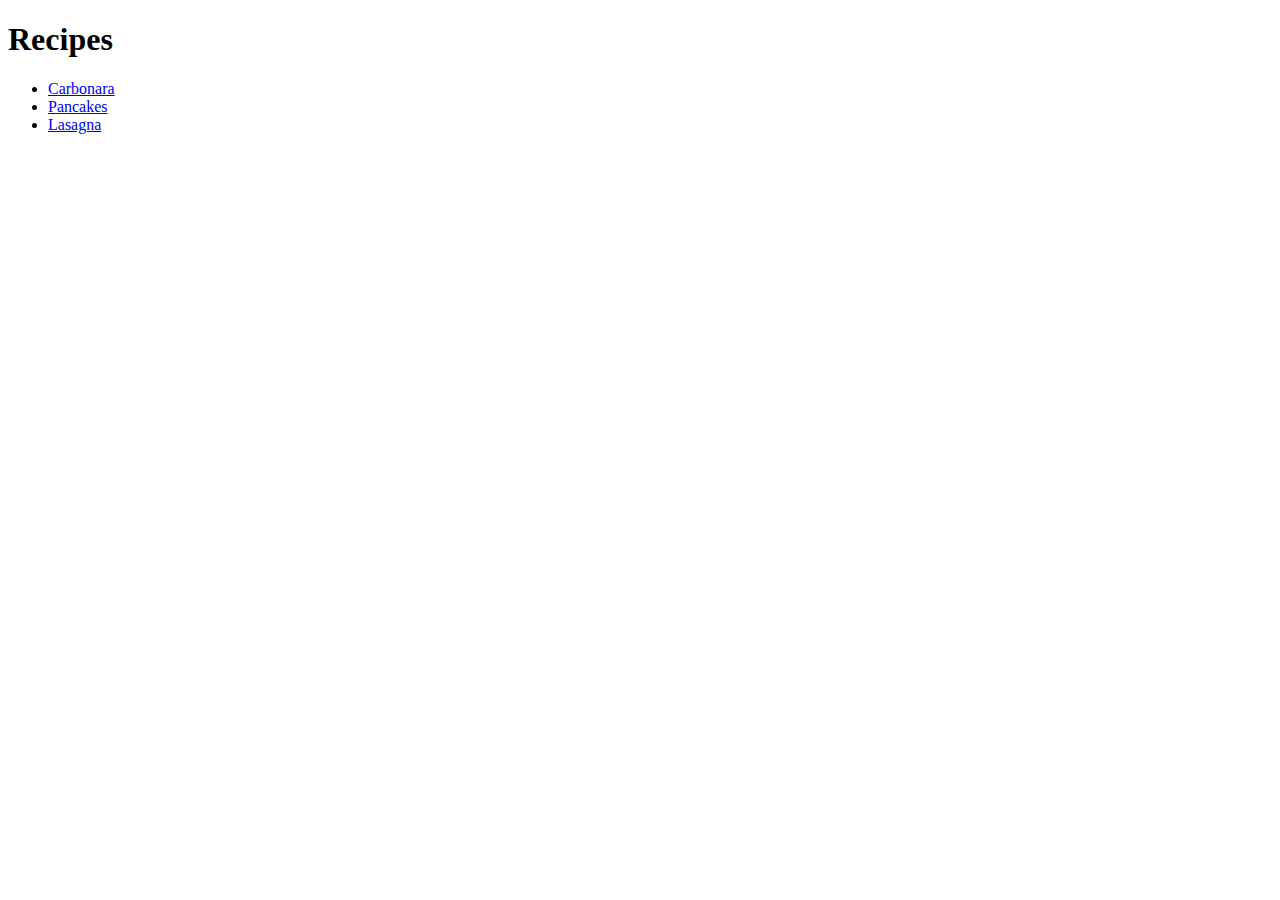
==== index.html @ 5b86bbe4 "Testar att commita första gången Är det så här man skriver commit message?" ====
<!DOCTYPE html>
<html lang="en">
<head>
    <meta charset="UTF-8">
    <meta name="viewport" content="width=device-width, initial-scale=1.0">
    <title>Recipes</title>
</head>
<body>
    <h1>Recipes</h1>
    <ul>
        <li><a href="recipes/carbonara.html">Carbonara</a></li>
        <li><a href="recipes/pancakes.html">Pancakes</a></li>
        <li><a href="recipes/lasagna.html">Lasagna</a></li>
    </ul>

</body>
</html>
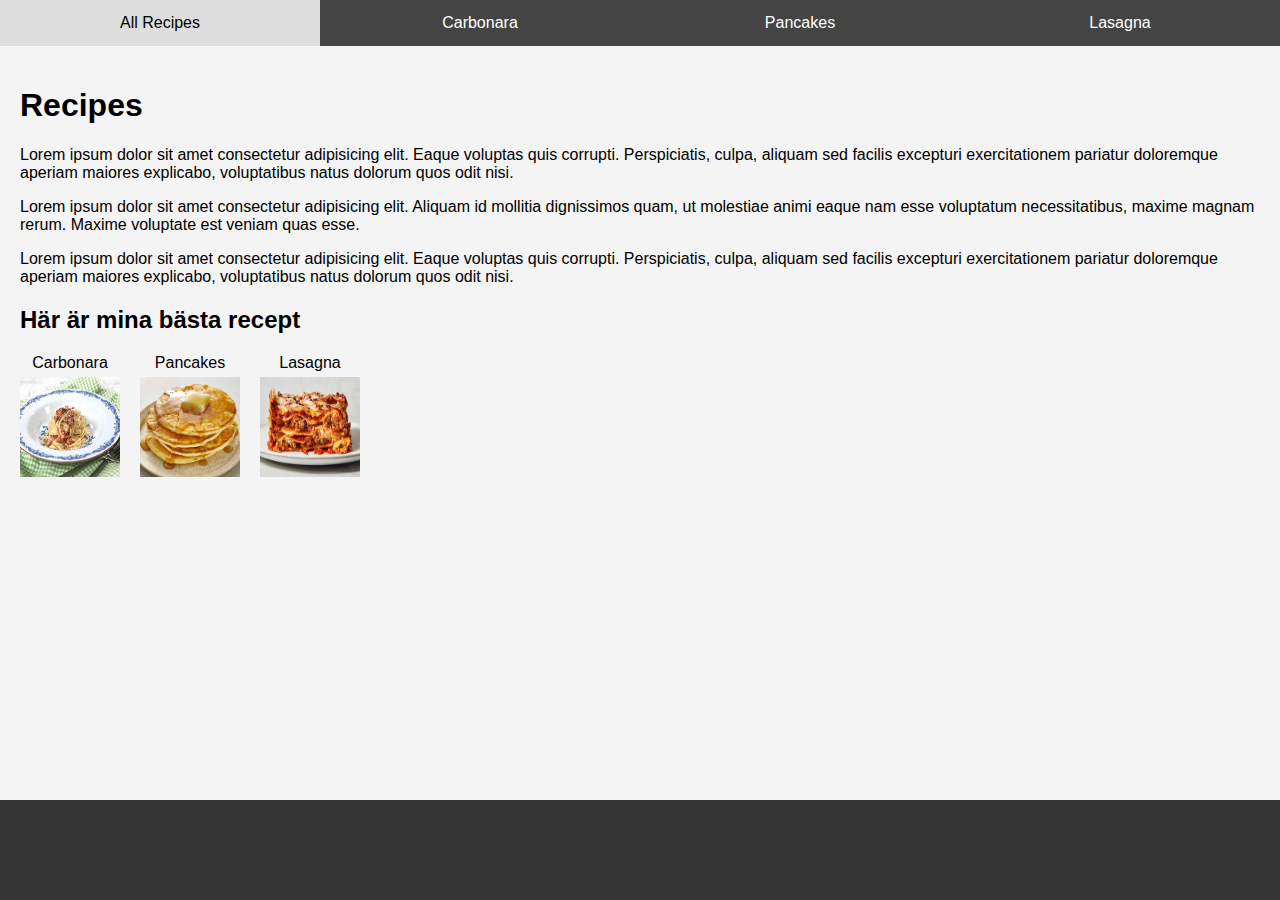
==== commit 6ad02fe4: "CSS mums" ====
--- a/index.html
+++ b/index.html
@@ -3,15 +3,54 @@
 <head>
     <meta charset="UTF-8">
     <meta name="viewport" content="width=device-width, initial-scale=1.0">
-    <title>Recipes</title>
+    <title>Styled Recipes</title>
+    <link rel="stylesheet" href="style.css">
 </head>
+
 <body>
+
+<nav>
+<a href="index.html">All Recipes</a>
+<a href="recipes/carbonara.html">Carbonara</a>
+<a href="recipes/pancakes.html">Pancakes</a>
+<a href="recipes/lasagna.html">Lasagna</a>
+</nav>
+
+<main>
     <h1>Recipes</h1>
-    <ul>
-        <li><a href="recipes/carbonara.html">Carbonara</a></li>
-        <li><a href="recipes/pancakes.html">Pancakes</a></li>
-        <li><a href="recipes/lasagna.html">Lasagna</a></li>
-    </ul>
+
+    <p>Lorem ipsum dolor sit amet consectetur adipisicing elit. Eaque voluptas quis corrupti. Perspiciatis, culpa, aliquam sed facilis excepturi exercitationem pariatur doloremque aperiam maiores explicabo, voluptatibus natus dolorum quos odit nisi.</p>
+    
+    <p>Lorem ipsum dolor sit amet consectetur adipisicing elit. Aliquam id mollitia dignissimos quam, ut molestiae animi eaque nam esse voluptatum necessitatibus, maxime magnam rerum. Maxime voluptate est veniam quas esse.</p>
+    
+    <p>Lorem ipsum dolor sit amet consectetur adipisicing elit. Eaque voluptas quis corrupti. Perspiciatis, culpa, aliquam sed facilis excepturi exercitationem pariatur doloremque aperiam maiores explicabo, voluptatibus natus dolorum quos odit nisi.</p>
+
+    <h2>Här är mina bästa recept</h2>
+
+ <div>
+    <a href="recipes/carbonara.html">
+        Carbonara
+        <img src="images/carbonara.jpeg" 
+        alt="Carbonara Dish">
+    </a>    
+
+    <a href="recipes/pancakes.html">
+        Pancakes
+        <img src="images/pancakes.jpeg">
+    </a>
+
+    <a href="recipes/lasagna.html">
+        Lasagna
+        <img src="images/lasagna.jpg">
+    </a>
+
+</div> 
+    
+
+</main>
+
+<footer class="footer">
+</footer>
 
 </body>
 </html>--- a/style.css
+++ b/style.css
@@ -0,0 +1,87 @@
+/* General styles */
+html, body {
+    height: 100%;
+    margin: 0;
+    padding: 0;
+    background-color: #f4f4f4;
+}
+
+body {
+    font-family: Arial, sans-serif;
+    display: flex;
+    flex-direction: column;
+}
+
+/* Header styles */
+header {
+    background-color: #333;
+    color: #fff;
+    padding: 10px 0;
+    text-align: center;
+}
+
+/* Navigation styles */
+nav {
+    background-color: #444;
+    display: flex;
+    justify-content: center;
+}
+
+nav a {
+    color: #fff;
+    text-align: center;
+    padding: 14px 16px;
+    text-decoration: none;
+    flex: 1;
+}
+
+nav a:hover {
+    background-color: #ddd;
+    color: black;
+}
+
+/* Main content styles */
+main {
+    flex: 1;
+    padding: 20px;
+    display: block; /* Undvik att påverka innehållet med Flexbox */
+}
+
+/* Footer styles */
+footer {
+    background-color: #333;
+    color: white;
+    text-align: center;
+    padding: 50px 0;
+    width: 100%;
+    flex-shrink: 0;
+}
+
+img {
+    width: 100px;
+    height: 100px;
+}
+
+div {
+    display: flex; /* Aktiverar Flexbox för att placera barnen horisontellt */
+    gap: 20px; /* Lägger till mellanrum mellan varje länk (valfritt) */
+}
+
+div a {
+    display: flex; /* Gör varje länk till en Flexbox för text och bild */
+    flex-direction: column; /* Placera text och bild vertikalt inom varje länk */
+    align-items: center; /* Centrerar text och bild horisontellt */
+    text-decoration: none; /* Ta bort understrykning */
+    color: #000; /* Textfärg */
+}
+
+div a img {
+    width: 100px; /* Justera bildens bredd */
+    height: 100px; /* Bibehåll proportionerna */
+    margin-top: 5px; /* Mellanrum mellan text och bild */
+}
+
+
+
+
+
